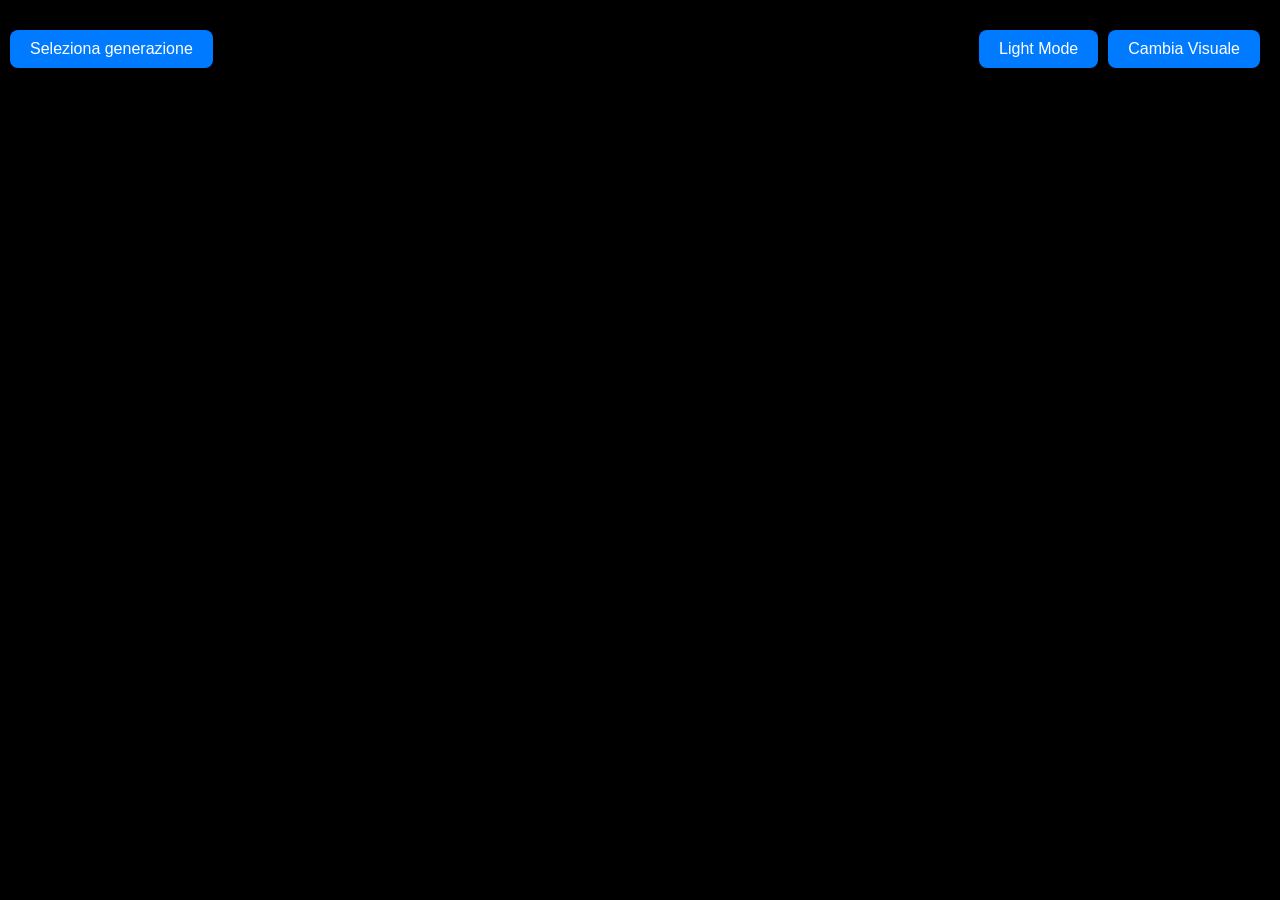
==== index.html @ 130c8ce3 "changed files name" ====
<!DOCTYPE html>

<html>

<head>
    <script src="https://ajax.googleapis.com/ajax/libs/jquery/3.7.1/jquery.min.js"></script>
    <script type="text/JavaScript" src="https://cdn.jsdelivr.net/npm/lodash@4.17.20/lodash.min.js"></script>
    <meta name="viewport" content="width=device-width, initial-scale=1">
    <link rel="stylesheet" href="Main.css">
    <title>Living Dex</title>
    <macrolist>
        <macro>

        </macro>
    </macrolist>
</head>

<body>
    <h1 class="btn_bar">
        <span><button id="select_gen_btn">Seleziona generazione</button></span>
        <span class="right"><button mode="dark" id="dark_light_btn">Light Mode</button></span>
        <span class="right"><button id="change_img_btn">Cambia Visuale</button></span>
        <span class="right"><button id="change_img_fixed_btn" style="display:none;">⇄</button></span>
    </h1>

    <div id="gen_options">
        <span>
            <img class="gen" id="gen_1" src="https://www.serebii.net/pokemon/generation1.png" title="1st"></img>
            <img class="gen" id="gen_2" src="https://www.serebii.net/pokemon/generation2.png" title="2nd"></img>
            <img class="gen" id="gen_3" src="https://www.serebii.net/pokemon/generation3.png" title="3rd"></img>
            <img class="gen" id="gen_4" src="https://www.serebii.net/pokemon/generation4.png" title="4th"></img>
            <img class="gen" id="gen_5" src="https://www.serebii.net/pokemon/generation5.png" title="5th"></img>
            <img class="gen" id="gen_6" src="https://www.serebii.net/pokemon/generation6.png" title="6th"></img>
            <img class="gen" id="gen_7" src="https://www.serebii.net/pokemon/generation7.png" title="7th"></img>
            <img class="gen" id="gen_8" src="https://www.serebii.net/pokemon/generation8.png" title="8th"></img>
            <img class="gen" id="gen_9" src="https://www.serebii.net/pokemon/generation9.png" title="9th"></img>
        </span>
    </div>

    <!-- MODALE per le IMMAGINI dei POKEMON -->
    <div id="modal" class="modal">
        <span class="close">&times;</span>
        <!-- TABELLA -->
        <div style="display: flex;justify-content: center;">
            <table id="table_modal">
                <tr>
                    <!-- <td style="width: 100px;">

                    </td> -->
                    <td>
                        <table id="table_vg_info">
                            <tr><!-- Nome e Numero -->
                                <td id="td_name_num">
                                    <div id="vg_name"></div>
                                    <div id="vg_num"></div>
                                </td>
                            </tr>
                            <tr><!-- Artwork Ufficiale -->
                                <td id="td_image_modal">
                                    <img class="modal-content" id="artwork_modal_img">
                                </td>
                            </tr>
                            <tr><!-- Tipi -->
                                <td id="td_types_modal">
                                    <div class="types" id="type1"></div>
                                    <div class="types" id="type2"></div>
                                </td>
                            </tr>
                            <tr style="height: 10px;background-color: gray;">
                                <td></td>
                            </tr>
                            <tr><!-- Peso - Altezza -->
                                <td id="td_body_modal">
                                    <table id="body_table">
                                        <thead>
                                            <tr>
                                                <th colspan="2">Height </th>
                                                <th colspan="2">Weight </th>
                                            </tr>
                                        </thead>
                                        <tbody>
                                            <tr>
                                                <td id="height" colspan="2"></td>
                                                <td id="weight" colspan="2"></td>
                                            </tr>
                                        </tbody>
                                    </table>
                                </td>
                            </tr>
                            <tr style="height: 10px;background-color: gray;">
                                <td></td>
                            </tr>
                            <tr><!-- Abilità -->
                                <td id="td_ability_modal">
                                    <table id="ability_table">
                                        <thead>
                                            <tr>
                                                <th colspan="2">1st Ability</th>
                                                <th colspan="2">2nd Ability</th>
                                                <th colspan="2">Hidden Ability</th>
                                            </tr>
                                        </thead>
                                        <tbody>
                                            <tr>
                                                <td id="first_ability" colspan="2"></td>
                                                <td id="second_ability" colspan="2"></td>
                                                <td id="hidden_ability" colspan="2"></td>
                                            </tr>
                                        </tbody>
                                    </table>
                                </td>
                            </tr>
                            <tr style="height: 10px;background-color: gray;">
                                <td></td>
                            </tr>
                            <tr><!-- Uova -->
                                <td id="td_egg_modal">
                                    <table id="egg_table">
                                        <thead>
                                            <tr>
                                                <th colspan="2">1st Egg Group</th>
                                                <th colspan="2">2nd Egg Group</th>
                                                <th colspan="2">Egg Cycles </th>
                                            </tr>
                                        </thead>
                                        <tbody>
                                            <tr>
                                                <td id="first_egg_group" colspan="2"></td>
                                                <td id="second_egg_group" colspan="2"></td>
                                                <td id="egg_cycle" colspan="2"></td>
                                            </tr>
                                        </tbody>
                                    </table>
                                </td>
                            </tr>
                            <tr style="height: 10px;background-color: gray;">
                                <td></td>
                            </tr>
                            <tr><!-- Exp-Catch -->
                                <td id="td_exp_modal">
                                    <table id="exp_table">
                                        <thead>
                                            <tr>
                                                <th colspan="2">Catch Rate</th>
                                                <th colspan="2">Base EXP</th>
                                                <th colspan="2">Total EXP</th>
                                            </tr>
                                        </thead>
                                        <tbody>
                                            <tr>
                                                <td id="catch_rate" colspan="2"></td>
                                                <td id="base_exp" colspan="2"></td>
                                                <td id="total_exp" colspan="2"></td>
                                            </tr>
                                        </tbody>
                                    </table>
                                </td>
                            </tr>
                            <tr style="height: 10px;background-color: gray;">
                                <td></td>
                            </tr>
                            <tr><!-- Stats -->
                                <td id="td_stat_modal">
                                    <table id="stat_table">
                                        <thead>
                                            <tr>
                                                <th colspan="2"
                                                    style="text-align: center; font-size: 40px;color: black;">
                                                    Stats
                                                </th>
                                                <th style="text-align: left; font-size: 30px;color: black;">
                                                    EV
                                                </th>
                                            </tr>
                                        </thead>
                                        <tr id="hp_row">
                                            <td class="stat_data_td">
                                                <div class="stat_name">HP:</div>
                                                <div class="stat_value"></div>
                                            </td>
                                            <td class="stat_bar_td" width="255px;">
                                                <div class="stat_bar"></div>
                                            </td>
                                            <td class="stat_ev_td">
                                                <div class="stat_ev"></div>
                                            </td>
                                        </tr>
                                        <tr id="atk_row">
                                            <td class="stat_data_td">
                                                <div class="stat_name">Attack:</div>
                                                <div class="stat_value"></div>
                                            </td>
                                            <td class="stat_bar_td" width="255px;">
                                                <div class="stat_bar"></div>
                                            </td>
                                            <td class="stat_ev_td">
                                                <div class="stat_ev"></div>
                                            </td>
                                        </tr>
                                        <tr id="def_row">
                                            <td class="stat_data_td">
                                                <div class="stat_name">Defense:</div>
                                                <div class="stat_value"></div>
                                            </td>
                                            <td class="stat_bar_td" width="255px;">
                                                <div class="stat_bar"></div>
                                            </td>
                                            <td class="stat_ev_td">
                                                <div class="stat_ev"></div>
                                            </td>
                                        </tr>
                                        <tr id="atksp_row">
                                            <td class="stat_data_td">
                                                <div class="stat_name">Sp. Attack:</div>
                                                <div class="stat_value"></div>
                                            </td>
                                            <td class="stat_bar_td" width="255px;">
                                                <div class="stat_bar"></div>
                                            </td>
                                            <td class="stat_ev_td">
                                                <div class="stat_ev"></div>
                                            </td>
                                        </tr>
                                        <tr id="defsp_row">
                                            <td class="stat_data_td">
                                                <div class="stat_name">Sp. Defense:</div>
                                                <div class="stat_value"></div>
                                            </td>
                                            <td class="stat_bar_td" width="255px;">
                                                <div class="stat_bar"></div>
                                            </td>
                                            <td class="stat_ev_td">
                                                <div class="stat_ev"></div>
                                            </td>
                                        </tr>
                                        <tr id="spe_row">
                                            <td class="stat_data_td">
                                                <div class="stat_name">Speed:</div>
                                                <div class="stat_value"></div>
                                            </td>
                                            <td class="stat_bar_td" width="255px;">
                                                <div class="stat_bar"></div>
                                            </td>
                                            <td class="stat_ev_td">
                                                <div class="stat_ev"></div>
                                            </td>
                                        </tr>
                                        <tr id="tot_row">
                                            <td class="stat_data_td">
                                                <div class="stat_name">Total:</div>
                                                <div class="stat_value"></div>
                                            </td>
                                            <td class="stat_bar_td" width="255px;">
                                                <div class="stat_bar"></div>
                                            </td>
                                            <td class="stat_ev_td">
                                                <div class="stat_ev"></div>
                                            </td>
                                        </tr>
                                    </table>
                                </td>
                            </tr>
                        </table>
                    </td>
                    <td style="width: 10px;">

                    </td>
                    <td rowspan="3" id="td_card_modal">
                        <img id="card_modal_img">
                        <!-- <div id="div_card_modal"> -->
                        <div class="card_info" id="card_modal_logo"><img id="img_set_logo"></div>
                        <!-- <div class="card_info" id="card_modal_set">SET</div> -->
                        <!-- <div class="card_info" id="card_modal_symbol">Symbol</div> -->
                        <!-- </div> -->
                    </td>
                </tr>
            </table>
        </div>
    </div>
    <br />
    <!-- TABELLA POKEDEX -->
    <div id="gen_table_div"></div>

    <script type="module" src="Main.js"></script>

</body>

</html>
---- Main.css ----
* {
  margin: 0;
  padding: 0;
}

body {
  background-color: black;
  opacity: 1;
  padding: 10px;
}

h1.btn_bar {
  display: flex;
  justify-content: space-between;
  /* primo a sx, ultimi a dx */
  align-items: center;
}

h1.btn_bar>span:first-child {
  margin-right: auto;
  /* spinge il primo tutto a sx */
}

h1.btn_bar>span.right {
  margin-left: 10px;
  /* spazio tra i bottoni a dx */
}


button {
  display: inline;
  margin: 20px auto;
  padding: 10px 20px;
  border: none;
  border-radius: 8px;
  background: #007BFF;
  color: white;
  cursor: pointer;
  font-size: 16px;
  transition: background 0.3s;
}

button:hover {
  background: #0056b3;
}

button#change_img_btn {
  transition:
    width 0.3s,
    height 0.3s,
    padding 0.3s,
    font-size 0.3s,
    box-shadow 0.3s,
    transform 0.3s;
}

/* Bottone flottante duplicato */
button#change_img_fixed_btn {
  position: fixed;
  top: 0;
  right: 20px;
  width: 40px;
  height: 40px;
  border-radius: 8px;
  background: #007BFF;
  color: white;
  border: none;
  cursor: pointer;
  display: flex;
  justify-content: center;
  align-items: center;
  z-index: 10000;
  box-shadow: 0 4px 8px rgba(0,0,0,0.3);
  transition: transform 0.3s;
}

button#change_img_fixed_btn:hover {
  transform: scale(1.5);
}

button#gen_options img {
  cursor: pointer;
  margin: 4px;
  height: 40px;
  /* ridimensiona se vuoi */
}

#select_gen_btn {
  position: relative;
  /* il bottone diventa riferimento */
  z-index: 1001;
}

#gen_options {
  display: none;
  position: absolute;
  /* o fixed se vuoi sempre in cima allo schermo */
  top: 80px;
  /* distanza dal top (puoi regolare per metterlo sotto al bottone) */
  left: 47px;
  width: 1810px;
  background: #000000;
  border: 1px solid #ccc;
  border-radius: 8px;
  padding: 10px 0px 10px 0px;
  z-index: 1000;
  text-align: center;
  box-shadow: 0 4px 12px rgba(0, 0, 0, 0.2);
  overflow-y: auto;
  z-index: 1000;
}

.gen {
  width: 10%;
  height: 10%;
  filter: brightness(100%);
}

.gen:hover {
  opacity: 0.7;
}


#gen_table_div {
  padding: 10px;
  opacity: 1;
}

.image:hover {
  opacity: 0.7;
}

.flip-card {
  width: 180px;
  height: 180px;
  position: relative;
  transform-style: preserve-3d;
  transition: transform 0.8s;
}

.flipped {
  transform: rotateY(180deg);
  /* rotazione sull’asse Y */
}

.flip-card .image {
  position: absolute;
  width: 100%;
  height: 100%;
  backface-visibility: hidden;
  object-fit: cover;
  border-radius: 10px;
}

.back {
  transform: rotateY(180deg);
  object-position: center 0%;
}


/* -------------------------------------------------------- */
/* The Modal (background) */
.modal {
  display: none;
  /* Hidden by default */
  position: fixed;
  /* Stay in place */
  z-index: 1;
  /* Sit on top */
  padding-top: 15px;
  /* Location of the box */
  left: 0;
  top: 0;
  width: 100%;
  /* Full width */
  height: 100%;
  /* Full height */
  overflow: auto;
  /* Enable scroll if needed */
  background-color: rgb(0, 0, 0);
  /* Fallback color */
  background-color: rgba(0, 0, 0, 0.9);
  /* Black w/ opacity */
}

/* Modal Content (image) */
.modal-content {
  margin: auto;
  display: block;
  width: 75%;
  max-width: 700px;
}

/* Caption of Modal Image */
#caption {
  margin: auto;
  display: block;
  width: 80%;
  max-width: 700px;
  text-align: center;
  color: #ccc;
  padding: 10px 0;
  height: 150px;
}

/* Add Animation */
#card_modal_img,
.modal-content,
#caption {
  animation-name: zoom;
  animation-duration: 0.6s;
}

@keyframes zoom {
  from {
    transform: scale(0.1)
  }

  to {
    transform: scale(1)
  }
}

/* The Close Button */
.close {
  position: absolute;
  top: 15px;
  right: 35px;
  color: #f1f1f1;
  font-size: 40px;
  font-weight: bold;
  transition: 0.3s;
}

.close:hover,
.close:focus {
  color: #bbb;
  text-decoration: none;
  cursor: pointer;
}

/* ---------------------------------------------------------- */
/* Modal Table */
table#table_modal {
  padding: 10px 10px 10px 10px;
  border: 1px solid black;
  background-color: gray;
}

table#table_modal tr {
  padding: 2px 0px 2px 0px;
}

/* --------------------- */
/* Card Img */
table#table_modal td#td_card_modal {
  padding: 0;
}

#card_modal_img {
  margin: auto;
  display: block;
  width: 100%;
  max-width: 500px;
}

/* table#table_modal td#td_card_modal div#div_card_modal {
  display: flex;
  justify-content: center;
  gap: 10px;
  align-items: center;
  background-color: gray;
} */

table#table_modal td#td_card_modal div#card_modal_logo {
  display: flex;
  justify-content: center;
  gap: 10px;
  align-items: center;
  background-color: gray;
  height: 165px;
}

/* div#div_card_modal div.card_info {
  max-height: 300px;
  font-size: 40px;
  font-weight: bold;
  padding: 5px 0 5px 0;
}
 
img.img_set_symbol {
  max-width: 100px;
  display: inline-block;
} */

img#img_set_logo {
  width: auto;
  max-height: 155px;
  max-width: 500px;
  display: inline-block;
  padding: 5px 0px 5px 0px;
}

/* --------------------- */
/* Videogame Info */
table#table_vg_info {
  border: 1px solid black;
  border-collapse: separate;
  border-radius: initial;
  padding: 0;
  width: 450px;
}

/* Name-Number */
table#table_vg_info td#td_name_num {
  display: flex;
  justify-content: space-between;
  width: 450px;
  color: black;
  font-size: 45px;
  padding: 3px 5px 3px 5px;
  background-color: rgb(110, 110, 110);
  border: 1px solid black;
}

table#table_vg_info td#td_name_num div#vg_name {
  text-align: left;
}

table#table_vg_info td#td_name_num div#vg_num {
  text-align: right;
}

/* Image */
table#table_modal td#td_image_modal {
  height: 10px;
}

table#table_modal td#td_image_modal img#artwork_modal_img {
  max-height: 200px;
  width: auto;
}

/* TYPES */
table#table_modal td#td_types_modal {
  display: flex;
  justify-content: center;
  gap: 10px;
  align-items: center;
  background-color: gray;
}

table#table_modal td#td_types_modal div.types {
  max-height: 50px;
  padding: 5px 0 5px 0;
}

img.img_types {
  max-width: 50px;
  display: inline-block;
}

/* Body Table CSS */
table#body_table {
  border-collapse: separate;
  border: 1px solid black;
  background-color: rgb(110, 110, 110);
  width: 100%;
}

table#body_table th {
  text-align: center;
  font-size: 15px;
  color: black;
  width: 225px;
}

table#body_table td {
  text-align: center;
  font-size: 22px;
  color: black;
  width: 225px;
}

/* Abilities Table CSS */
table#ability_table {
  border-collapse: separate;
  border: 1px solid black;
  background-color: rgb(110, 110, 110);
  width: 100%;
}

table#ability_table th {
  text-align: center;
  font-size: 15px;
  color: black;
  width: 150px;
}

table#ability_table td {
  text-align: center;
  font-size: 22px;
  color: black;
  width: 150px;
}

/* Eggs Table CSS */
table#egg_table {
  border-collapse: separate;
  border: 1px solid black;
  background-color: rgb(110, 110, 110);
  width: 100%;
}

table#egg_table th {
  text-align: center;
  font-size: 15px;
  color: black;
  width: 150px;
}

table#egg_table td {
  text-align: center;
  font-size: 22px;
  color: black;
  width: 150px;
}

/* Exp-Catch Table CSS */
table#exp_table {
  border-collapse: separate;
  border: 1px solid black;
  background-color: rgb(110, 110, 110);
  width: 100%;
}

table#exp_table th {
  text-align: center;
  font-size: 15px;
  color: black;
  width: 150px;
}

table#exp_table td {
  text-align: center;
  font-size: 22px;
  color: black;
  width: 150px;
}

/* Stats Table CSS */
table#stat_table {
  border-collapse: separate;
  border: 1px solid black;
  background-color: rgb(110, 110, 110);
}

table#stat_table td {
  padding: 2px 4px 2px 4px;
}

table#stat_table td.stat_data_td {
  display: flex;
  justify-content: space-between;
  width: 150px;
}

table#stat_table div.stat_name {
  text-align: left;
  font-size: 20px;
  color: black;
}

table#stat_table div.stat_value {
  text-align: right;
  font-size: 20px;
  color: black;
}

table#stat_table div.stat_bar {
  border: 1px solid #000000;
  height: 20px;
}

table#stat_table div.stat_ev {
  text-align: left;
  font-size: 20px;
  color: black;
}

/* HP */
table#stat_table tr#hp_row {
  background-color: #E1FFD3;
}

/* ATK */
table#stat_table tr#atk_row {
  background-color: #FFFBE6;
}

/* DEF */
table#stat_table tr#def_row {
  background-color: #FFC499;
}

/* ATK SP */
table#stat_table tr#atksp_row {
  background-color: #B2E3EF;
}

/* DEF SP */
table#stat_table tr#defsp_row {
  background-color: #9EB5FF;
}

/* SPE */
table#stat_table tr#spe_row {
  background-color: #EF8DEC;
}

/* ------------------------------------------------------ */


/* 100% Image Width on Smaller Screens */
@media only screen and (max-width: 700px) {
  .modal-content {
    width: 100%;
  }
}
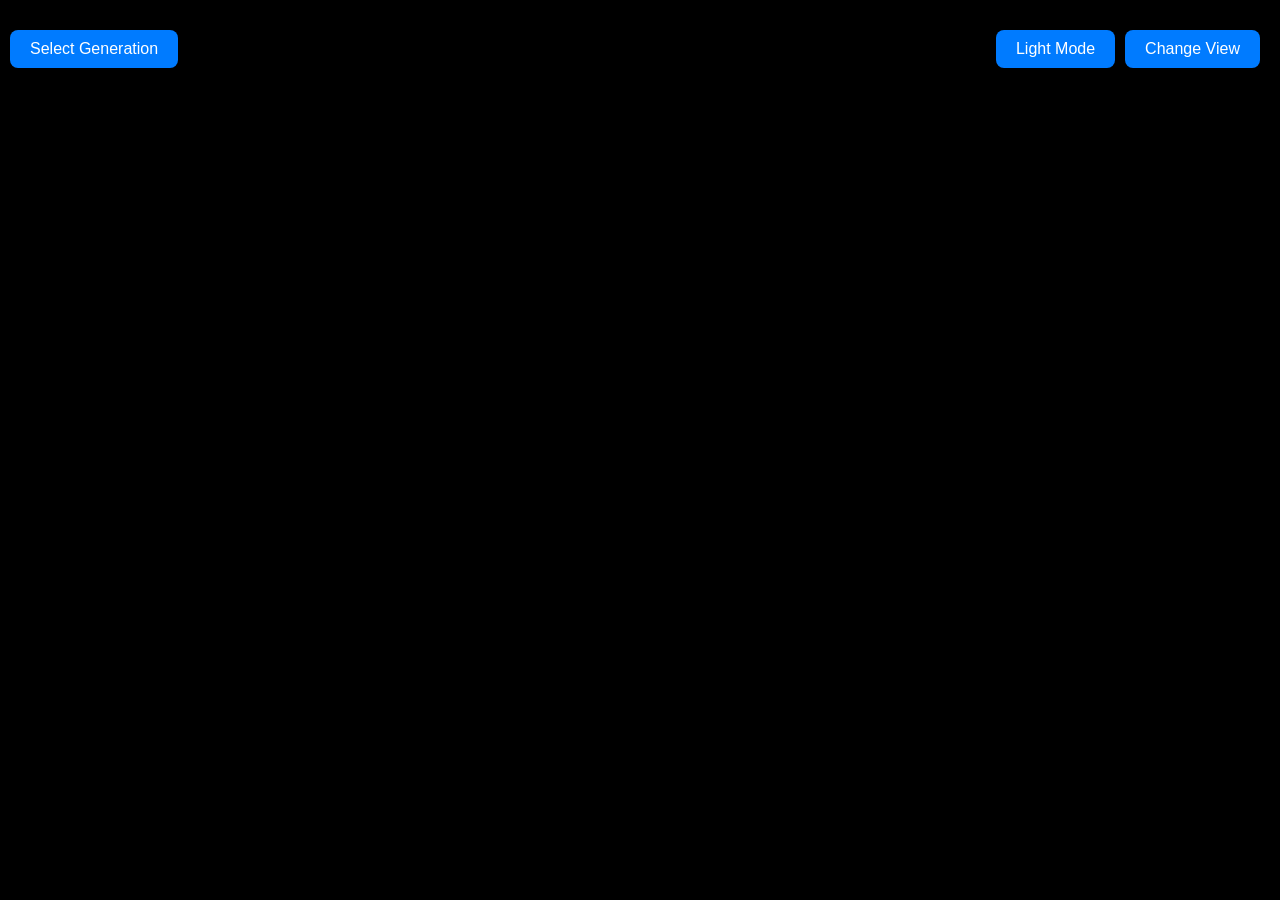
==== commit 18ce3a68: "updated buttons" ====
--- a/index.html
+++ b/index.html
@@ -5,7 +5,7 @@
 <head>
     <script src="https://ajax.googleapis.com/ajax/libs/jquery/3.7.1/jquery.min.js"></script>
     <script type="text/JavaScript" src="https://cdn.jsdelivr.net/npm/lodash@4.17.20/lodash.min.js"></script>
-    <meta name="viewport" content="width=device-width, initial-scale=1">
+    <meta name="viewport" content="width=device-width, initial-scale=1, user-scalable=no">
     <link rel="stylesheet" href="Main.css">
     <title>Living Dex</title>
     <macrolist>
@@ -17,13 +17,13 @@
 
 <body>
     <h1 class="btn_bar">
-        <span><button id="select_gen_btn">Seleziona generazione</button></span>
+        <span><button id="select_gen_btn">Select Generation</button></span>
         <span class="right"><button mode="dark" id="dark_light_btn">Light Mode</button></span>
-        <span class="right"><button id="change_img_btn">Cambia Visuale</button></span>
+        <span class="right"><button id="change_img_btn">Change View</button></span>
         <span class="right"><button id="change_img_fixed_btn" style="display:none;">⇄</button></span>
     </h1>
 
-    <div id="gen_options">
+    <!-- <div id="gen_options">
         <span>
             <img class="gen" id="gen_1" src="https://www.serebii.net/pokemon/generation1.png" title="1st"></img>
             <img class="gen" id="gen_2" src="https://www.serebii.net/pokemon/generation2.png" title="2nd"></img>
@@ -35,248 +35,308 @@
             <img class="gen" id="gen_8" src="https://www.serebii.net/pokemon/generation8.png" title="8th"></img>
             <img class="gen" id="gen_9" src="https://www.serebii.net/pokemon/generation9.png" title="9th"></img>
         </span>
+    </div> -->
+    <div id="gen_options">
+
+        <div class="gen-item">
+            <img class="gen" id="gen_1" src="https://www.serebii.net/pokemon/generation1.png" title="1st">
+        </div>
+
+        <div class="gen-item">
+            <img class="gen" id="gen_2" src="https://www.serebii.net/pokemon/generation2.png" title="2nd">
+        </div>
+
+        <div class="gen-item">
+            <img class="gen" id="gen_3" src="https://www.serebii.net/pokemon/generation3.png" title="3rd">
+        </div>
+
+        <div class="gen-item">
+            <img class="gen" id="gen_4" src="https://www.serebii.net/pokemon/generation4.png" title="4th">
+        </div>
+
+        <div class="gen-item">
+            <img class="gen" id="gen_5" src="https://www.serebii.net/pokemon/generation5.png" title="5th">
+        </div>
+
+        <div class="gen-item">
+            <img class="gen" id="gen_6" src="https://www.serebii.net/pokemon/generation6.png" title="6th">
+        </div>
+
+        <div class="gen-item">
+            <img class="gen" id="gen_7" src="https://www.serebii.net/pokemon/generation7.png" title="7th">
+        </div>
+
+        <div class="gen-item">
+            <img class="gen" id="gen_8" src="https://www.serebii.net/pokemon/generation8.png" title="8th">
+        </div>
+
+        <div class="gen-item">
+            <img class="gen" id="gen_9" src="https://www.serebii.net/pokemon/generation9.png" title="9th">
+        </div>
+
     </div>
 
     <!-- MODALE per le IMMAGINI dei POKEMON -->
     <div id="modal" class="modal">
+
         <span class="close">&times;</span>
-        <!-- TABELLA -->
-        <div style="display: flex;justify-content: center;">
-            <table id="table_modal">
-                <tr>
-                    <!-- <td style="width: 100px;">
-
-                    </td> -->
-                    <td>
-                        <table id="table_vg_info">
-                            <tr><!-- Nome e Numero -->
-                                <td id="td_name_num">
-                                    <div id="vg_name"></div>
-                                    <div id="vg_num"></div>
-                                </td>
-                            </tr>
-                            <tr><!-- Artwork Ufficiale -->
-                                <td id="td_image_modal">
-                                    <img class="modal-content" id="artwork_modal_img">
-                                </td>
-                            </tr>
-                            <tr><!-- Tipi -->
-                                <td id="td_types_modal">
-                                    <div class="types" id="type1"></div>
-                                    <div class="types" id="type2"></div>
-                                </td>
-                            </tr>
-                            <tr style="height: 10px;background-color: gray;">
-                                <td></td>
-                            </tr>
-                            <tr><!-- Peso - Altezza -->
-                                <td id="td_body_modal">
-                                    <table id="body_table">
-                                        <thead>
-                                            <tr>
-                                                <th colspan="2">Height </th>
-                                                <th colspan="2">Weight </th>
-                                            </tr>
-                                        </thead>
-                                        <tbody>
-                                            <tr>
-                                                <td id="height" colspan="2"></td>
-                                                <td id="weight" colspan="2"></td>
-                                            </tr>
-                                        </tbody>
-                                    </table>
-                                </td>
-                            </tr>
-                            <tr style="height: 10px;background-color: gray;">
-                                <td></td>
-                            </tr>
-                            <tr><!-- Abilità -->
-                                <td id="td_ability_modal">
-                                    <table id="ability_table">
-                                        <thead>
-                                            <tr>
-                                                <th colspan="2">1st Ability</th>
-                                                <th colspan="2">2nd Ability</th>
-                                                <th colspan="2">Hidden Ability</th>
-                                            </tr>
-                                        </thead>
-                                        <tbody>
-                                            <tr>
-                                                <td id="first_ability" colspan="2"></td>
-                                                <td id="second_ability" colspan="2"></td>
-                                                <td id="hidden_ability" colspan="2"></td>
-                                            </tr>
-                                        </tbody>
-                                    </table>
-                                </td>
-                            </tr>
-                            <tr style="height: 10px;background-color: gray;">
-                                <td></td>
-                            </tr>
-                            <tr><!-- Uova -->
-                                <td id="td_egg_modal">
-                                    <table id="egg_table">
-                                        <thead>
-                                            <tr>
-                                                <th colspan="2">1st Egg Group</th>
-                                                <th colspan="2">2nd Egg Group</th>
-                                                <th colspan="2">Egg Cycles </th>
-                                            </tr>
-                                        </thead>
-                                        <tbody>
-                                            <tr>
-                                                <td id="first_egg_group" colspan="2"></td>
-                                                <td id="second_egg_group" colspan="2"></td>
-                                                <td id="egg_cycle" colspan="2"></td>
-                                            </tr>
-                                        </tbody>
-                                    </table>
-                                </td>
-                            </tr>
-                            <tr style="height: 10px;background-color: gray;">
-                                <td></td>
-                            </tr>
-                            <tr><!-- Exp-Catch -->
-                                <td id="td_exp_modal">
-                                    <table id="exp_table">
-                                        <thead>
-                                            <tr>
-                                                <th colspan="2">Catch Rate</th>
-                                                <th colspan="2">Base EXP</th>
-                                                <th colspan="2">Total EXP</th>
-                                            </tr>
-                                        </thead>
-                                        <tbody>
-                                            <tr>
-                                                <td id="catch_rate" colspan="2"></td>
-                                                <td id="base_exp" colspan="2"></td>
-                                                <td id="total_exp" colspan="2"></td>
-                                            </tr>
-                                        </tbody>
-                                    </table>
-                                </td>
-                            </tr>
-                            <tr style="height: 10px;background-color: gray;">
-                                <td></td>
-                            </tr>
-                            <tr><!-- Stats -->
-                                <td id="td_stat_modal">
-                                    <table id="stat_table">
-                                        <thead>
-                                            <tr>
-                                                <th colspan="2"
-                                                    style="text-align: center; font-size: 40px;color: black;">
-                                                    Stats
-                                                </th>
-                                                <th style="text-align: left; font-size: 30px;color: black;">
-                                                    EV
-                                                </th>
-                                            </tr>
-                                        </thead>
-                                        <tr id="hp_row">
-                                            <td class="stat_data_td">
-                                                <div class="stat_name">HP:</div>
-                                                <div class="stat_value"></div>
-                                            </td>
-                                            <td class="stat_bar_td" width="255px;">
-                                                <div class="stat_bar"></div>
-                                            </td>
-                                            <td class="stat_ev_td">
-                                                <div class="stat_ev"></div>
-                                            </td>
-                                        </tr>
-                                        <tr id="atk_row">
-                                            <td class="stat_data_td">
-                                                <div class="stat_name">Attack:</div>
-                                                <div class="stat_value"></div>
-                                            </td>
-                                            <td class="stat_bar_td" width="255px;">
-                                                <div class="stat_bar"></div>
-                                            </td>
-                                            <td class="stat_ev_td">
-                                                <div class="stat_ev"></div>
-                                            </td>
-                                        </tr>
-                                        <tr id="def_row">
-                                            <td class="stat_data_td">
-                                                <div class="stat_name">Defense:</div>
-                                                <div class="stat_value"></div>
-                                            </td>
-                                            <td class="stat_bar_td" width="255px;">
-                                                <div class="stat_bar"></div>
-                                            </td>
-                                            <td class="stat_ev_td">
-                                                <div class="stat_ev"></div>
-                                            </td>
-                                        </tr>
-                                        <tr id="atksp_row">
-                                            <td class="stat_data_td">
-                                                <div class="stat_name">Sp. Attack:</div>
-                                                <div class="stat_value"></div>
-                                            </td>
-                                            <td class="stat_bar_td" width="255px;">
-                                                <div class="stat_bar"></div>
-                                            </td>
-                                            <td class="stat_ev_td">
-                                                <div class="stat_ev"></div>
-                                            </td>
-                                        </tr>
-                                        <tr id="defsp_row">
-                                            <td class="stat_data_td">
-                                                <div class="stat_name">Sp. Defense:</div>
-                                                <div class="stat_value"></div>
-                                            </td>
-                                            <td class="stat_bar_td" width="255px;">
-                                                <div class="stat_bar"></div>
-                                            </td>
-                                            <td class="stat_ev_td">
-                                                <div class="stat_ev"></div>
-                                            </td>
-                                        </tr>
-                                        <tr id="spe_row">
-                                            <td class="stat_data_td">
-                                                <div class="stat_name">Speed:</div>
-                                                <div class="stat_value"></div>
-                                            </td>
-                                            <td class="stat_bar_td" width="255px;">
-                                                <div class="stat_bar"></div>
-                                            </td>
-                                            <td class="stat_ev_td">
-                                                <div class="stat_ev"></div>
-                                            </td>
-                                        </tr>
-                                        <tr id="tot_row">
-                                            <td class="stat_data_td">
-                                                <div class="stat_name">Total:</div>
-                                                <div class="stat_value"></div>
-                                            </td>
-                                            <td class="stat_bar_td" width="255px;">
-                                                <div class="stat_bar"></div>
-                                            </td>
-                                            <td class="stat_ev_td">
-                                                <div class="stat_ev"></div>
-                                            </td>
-                                        </tr>
-                                    </table>
-                                </td>
-                            </tr>
-                        </table>
-                    </td>
-                    <td style="width: 10px;">
-
-                    </td>
-                    <td rowspan="3" id="td_card_modal">
-                        <img id="card_modal_img">
-                        <!-- <div id="div_card_modal"> -->
-                        <div class="card_info" id="card_modal_logo"><img id="img_set_logo"></div>
-                        <!-- <div class="card_info" id="card_modal_set">SET</div> -->
-                        <!-- <div class="card_info" id="card_modal_symbol">Symbol</div> -->
-                        <!-- </div> -->
-                    </td>
-                </tr>
-            </table>
-        </div>
+
+        <div class="modal-container">
+
+            <!-- ========================= -->
+            <!-- LEFT -->
+            <!-- ========================= -->
+
+            <div class="modal-main">
+
+                <div class="poke-header">
+                    <div id="vg_name"></div>
+                    <div id="vg_num"></div>
+                </div>
+
+                <img id="artwork_modal_img" class="artwork">
+
+                <!-- <div class="types">
+                    <div id="type1"></div>
+                    <div id="type2"></div>
+                </div> -->
+
+                <!-- ========================= -->
+                <!-- BODY -->
+                <!-- ========================= -->
+
+                <div class="info-section">
+                    <div class="info-card type-card">
+
+                        <div class="info-title">Types</div>
+
+                        <div class="type-row">
+
+                            <div class="type-item" id="type1"></div>
+
+                            <div class="type-item" id="type2"></div>
+
+                        </div>
+
+                    </div>
+                    <div class="info-card">
+                        <div class="info-title">Height</div>
+                        <div class="info-value" id="height"></div>
+                    </div>
+
+                    <div class="info-card">
+                        <div class="info-title">Weight</div>
+                        <div class="info-value" id="weight"></div>
+                    </div>
+
+                </div>
+
+                <!-- ========================= -->
+                <!-- ABILITIES -->
+                <!-- ========================= -->
+
+                <div class="info-section">
+
+                    <div class="info-card">
+                        <div class="info-title">1st Ability</div>
+                        <div class="info-value" id="first_ability"></div>
+                    </div>
+
+                    <div class="info-card">
+                        <div class="info-title">2nd Ability</div>
+                        <div class="info-value" id="second_ability"></div>
+                    </div>
+
+                    <div class="info-card">
+                        <div class="info-title">Hidden Ability</div>
+                        <div class="info-value" id="hidden_ability"></div>
+                    </div>
+
+                </div>
+
+                <!-- ========================= -->
+                <!-- EGGS -->
+                <!-- ========================= -->
+
+                <div class="info-section">
+
+                    <div class="info-card">
+                        <div class="info-title">Egg Group</div>
+                        <div class="info-value" id="first_egg_group"></div>
+                    </div>
+
+                    <div class="info-card">
+                        <div class="info-title">2nd Group</div>
+                        <div class="info-value" id="second_egg_group"></div>
+                    </div>
+
+                    <div class="info-card">
+                        <div class="info-title">Egg Cycles</div>
+                        <div class="info-value" id="egg_cycle"></div>
+                    </div>
+
+                </div>
+
+                <!-- ========================= -->
+                <!-- EXP -->
+                <!-- ========================= -->
+
+                <div class="info-section">
+
+                    <div class="info-card">
+                        <div class="info-title">Catch Rate</div>
+                        <div class="info-value" id="catch_rate"></div>
+                    </div>
+
+                    <div class="info-card">
+                        <div class="info-title">Base EXP</div>
+                        <div class="info-value" id="base_exp"></div>
+                    </div>
+
+                    <div class="info-card">
+                        <div class="info-title">Total EXP</div>
+                        <div class="info-value" id="total_exp"></div>
+                    </div>
+
+                </div>
+
+                <!-- ========================= -->
+                <!-- STATS -->
+                <!-- ========================= -->
+
+                <div class="stats">
+
+                    <div class="stats-header">
+
+                        <div>Stat</div>
+                        <div></div>
+                        <div>Value</div>
+                        <div>EV</div>
+
+                    </div>
+
+                    <div class="stat-row" id="hp_row">
+
+                        <div class="stat-name">HP</div>
+
+                        <div class="stat-bar-container">
+                            <div class="stat-bar"></div>
+                        </div>
+
+                        <div class="stat-value"></div>
+
+                        <div class="stat-ev"></div>
+
+                    </div>
+
+                    <div class="stat-row" id="atk_row">
+
+                        <div class="stat-name">Attack</div>
+
+                        <div class="stat-bar-container">
+                            <div class="stat-bar"></div>
+                        </div>
+
+                        <div class="stat-value"></div>
+
+                        <div class="stat-ev"></div>
+
+                    </div>
+
+                    <div class="stat-row" id="def_row">
+
+                        <div class="stat-name">Defense</div>
+
+                        <div class="stat-bar-container">
+                            <div class="stat-bar"></div>
+                        </div>
+
+                        <div class="stat-value"></div>
+
+                        <div class="stat-ev"></div>
+
+                    </div>
+
+                    <div class="stat-row" id="atksp_row">
+
+                        <div class="stat-name">Sp. Attack</div>
+
+                        <div class="stat-bar-container">
+                            <div class="stat-bar"></div>
+                        </div>
+
+                        <div class="stat-value"></div>
+
+                        <div class="stat-ev"></div>
+
+                    </div>
+
+                    <div class="stat-row" id="defsp_row">
+
+                        <div class="stat-name">Sp. Defense</div>
+
+                        <div class="stat-bar-container">
+                            <div class="stat-bar"></div>
+                        </div>
+
+                        <div class="stat-value"></div>
+
+                        <div class="stat-ev"></div>
+
+                    </div>
+
+                    <div class="stat-row" id="spe_row">
+
+                        <div class="stat-name">Speed</div>
+
+                        <div class="stat-bar-container">
+                            <div class="stat-bar"></div>
+                        </div>
+
+                        <div class="stat-value"></div>
+
+                        <div class="stat-ev"></div>
+
+                    </div>
+
+                    <div class="stat-row total-row" id="tot_row">
+
+                        <div class="stat-name">Total</div>
+
+                        <div class="stat-bar-container">
+                            <div class="stat-bar"></div>
+                        </div>
+
+                        <div class="stat-value"></div>
+
+                        <div class="stat-ev"></div>
+
+                    </div>
+
+                </div>
+
+            </div>
+
+            <!-- ========================= -->
+            <!-- RIGHT -->
+            <!-- ========================= -->
+
+            <div class="modal-side">
+
+                <img id="card_modal_img">
+
+                <div id="card_modal_logo">
+
+                    <img id="img_set_logo">
+
+                </div>
+
+            </div>
+
+        </div>
+
     </div>
+
     <br />
     <!-- TABELLA POKEDEX -->
     <div id="gen_table_div"></div>
--- a/Main.css
+++ b/Main.css
@@ -7,6 +7,8 @@
   background-color: black;
   opacity: 1;
   padding: 10px;
+/*   min-width: 525px;
+  overflow-x: auto; */
 }
 
 h1.btn_bar {
@@ -70,7 +72,7 @@
   justify-content: center;
   align-items: center;
   z-index: 10000;
-  box-shadow: 0 4px 8px rgba(0,0,0,0.3);
+  box-shadow: 0 4px 8px rgba(0, 0, 0, 0.3);
   transition: transform 0.3s;
 }
 
@@ -91,12 +93,12 @@
   z-index: 1001;
 }
 
-#gen_options {
+/* #gen_options {
   display: none;
   position: absolute;
-  /* o fixed se vuoi sempre in cima allo schermo */
+  /* o fixed se vuoi sempre in cima allo schermo 
   top: 80px;
-  /* distanza dal top (puoi regolare per metterlo sotto al bottone) */
+  /* distanza dal top (puoi regolare per metterlo sotto al bottone) 
   left: 47px;
   width: 1810px;
   background: #000000;
@@ -108,8 +110,8 @@
   box-shadow: 0 4px 12px rgba(0, 0, 0, 0.2);
   overflow-y: auto;
   z-index: 1000;
-}
-
+} 
+  
 .gen {
   width: 10%;
   height: 10%;
@@ -119,23 +121,135 @@
 .gen:hover {
   opacity: 0.7;
 }
-
-
-#gen_table_div {
+  */
+
+#gen_options {
+  display: none;
+  position: absolute;
+  top: 80px;
+  left: 50%;
+  transform: translateX(-50%);
+
+  width: min(95vw, 100%);
+
+  background: #000;
+  border: 1px solid #ccc;
+  border-radius: 10px;
+  padding: 12px;
+
+  z-index: 1000;
+
+  box-shadow: 0 4px 12px rgba(0, 0, 0, 0.4);
+
+  opacity: 0;
+  transform: translateX(-50%) translateY(-10px);
+  pointer-events: none;
+  transition: 0.2s ease;
+}
+
+#gen_options.show {
+  display: grid;
+  grid-template-columns: repeat(9, 1fr);
+  gap: 10px;
+
+  opacity: 1;
+  transform: translateX(-50%) translateY(0);
+  pointer-events: auto;
+}
+
+.gen {
+  width: 100%;
+  height: auto;
+
+  display: block;
+  margin: auto;
+
+  cursor: pointer;
+
+  transition: transform 0.15s ease, opacity 0.15s ease;
+}
+
+.gen:hover {
+  opacity: 0.7;
+  transform: scale(1.1);
+}
+
+.gen-item {
+  display: flex;
+  justify-content: center;
+  align-items: center;
+}
+
+@media (max-width: 1200px) {
+  #gen_options.show {
+    grid-template-columns: repeat(6, 1fr);
+  }
+}
+
+@media (max-width: 900px) {
+  #gen_options.show {
+    grid-template-columns: repeat(5, 1fr);
+  }
+}
+
+@media (max-width: 600px) {
+  #gen_options.show {
+    grid-template-columns: repeat(4, 1fr);
+  }
+}
+
+.table_title {
+  font-size: clamp(28px, 5vw, 80px);
+  width: 100%;
+  text-align: center;
+}
+
+/* #gen_table_div {
   padding: 10px;
   opacity: 1;
-}
+} */
+#gen_table,
+#regional_form_table,
+#mega_form_table,
+#giga_form_table,
+#alt_form_table {
+  display: grid;
+  gap: 4px;
+  grid-template-columns: repeat(auto-fit, minmax(180px, 180px));
+  justify-content: center;
+}
+
+@media (max-width: 1000px) {
+
+  #gen_table,
+  #regional_form_table,
+  #mega_form_table,
+  #giga_form_table,
+  #alt_form_table {
+    grid-template-columns: repeat(5, minmax(0, 1fr));
+    justify-content: center;
+    gap: 2px;
+  }
+}
+
 
 .image:hover {
   opacity: 0.7;
 }
 
-.flip-card {
+/* .flip-card {
   width: 180px;
   height: 180px;
   position: relative;
   transform-style: preserve-3d;
   transition: transform 0.8s;
+} */
+.flip-card {
+  width: 100%;
+  aspect-ratio: 1 / 1;
+  position: relative;
+  transform-style: preserve-3d;
+  transition: transform 0.8s;
 }
 
 .flipped {
@@ -150,6 +264,8 @@
   backface-visibility: hidden;
   object-fit: cover;
   border-radius: 10px;
+  inset: 0;
+  /* new */
 }
 
 .back {
@@ -158,367 +274,324 @@
 }
 
 
-/* -------------------------------------------------------- */
-/* The Modal (background) */
+
+/* ========================= */
+/* MODAL BASE */
+/* ========================= */
+
 .modal {
   display: none;
-  /* Hidden by default */
   position: fixed;
-  /* Stay in place */
-  z-index: 1;
-  /* Sit on top */
-  padding-top: 15px;
-  /* Location of the box */
-  left: 0;
-  top: 0;
-  width: 100%;
-  /* Full width */
-  height: 100%;
-  /* Full height */
-  overflow: auto;
-  /* Enable scroll if needed */
-  background-color: rgb(0, 0, 0);
-  /* Fallback color */
-  background-color: rgba(0, 0, 0, 0.9);
-  /* Black w/ opacity */
-}
-
-/* Modal Content (image) */
-.modal-content {
+  inset: 0;
+  z-index: 1000;
+  background: rgba(0, 0, 0, 0.92);
+  overflow-y: auto;
+  padding: 20px;
+}
+
+.close {
+  position: fixed;
+  top: 15px;
+  right: 20px;
+  font-size: 40px;
+  color: white;
+  cursor: pointer;
+  z-index: 1100;
+}
+
+/* ========================= */
+/* CONTAINER PRINCIPALE */
+/* ========================= */
+
+.modal-container {
+  display: flex;
+  gap: 20px;
+  justify-content: center;
+  align-items: flex-start;
+  max-width: 1400px;
   margin: auto;
+}
+
+/* ========================= */
+/* LEFT PANEL */
+/* ========================= */
+
+.modal-main {
+  flex: 1;
+  background: rgb(110, 110, 110);
+  border-radius: 12px;
+  padding: 20px;
+  color: black;
+  width: 100%;
+}
+
+/* ========================= */
+/* HEADER */
+/* ========================= */
+
+.poke-header {
+  display: flex;
+  justify-content: space-between;
+  font-size: 34px;
+  font-weight: bold;
+}
+
+#vg_num {
+  font-size: 22px;
+}
+
+/* ========================= */
+/* ARTWORK */
+/* ========================= */
+
+.artwork {
   display: block;
-  width: 75%;
-  max-width: 700px;
-}
-
-/* Caption of Modal Image */
-#caption {
-  margin: auto;
-  display: block;
-  width: 80%;
-  max-width: 700px;
+  margin: 20px auto;
+  max-width: 320px;
+  width: 100%;
+}
+
+/* ========================= */
+/* TYPES */
+/* ========================= */
+
+.types {
+  display: flex;
+  justify-content: center;
+  gap: 10px;
+  margin-bottom: 20px;
+}
+
+.types img,
+.img_types {
+  height: 40px;
+}
+
+/* ========================= */
+/* INFO CARDS SECTION */
+/* ========================= */
+
+.info-section {
+  display: grid;
+  grid-template-columns: repeat(3, 1fr);
+  gap: 12px;
+  margin-bottom: 15px;
+}
+
+/* singola card */
+.info-card {
+  background: #9f9f9f;
+  border-radius: 10px;
+  padding: 12px;
   text-align: center;
-  color: #ccc;
-  padding: 10px 0;
-  height: 150px;
-}
-
-/* Add Animation */
-#card_modal_img,
-.modal-content,
-#caption {
-  animation-name: zoom;
-  animation-duration: 0.6s;
-}
-
-@keyframes zoom {
-  from {
-    transform: scale(0.1)
-  }
-
-  to {
-    transform: scale(1)
-  }
-}
-
-/* The Close Button */
-.close {
-  position: absolute;
-  top: 15px;
-  right: 35px;
-  color: #f1f1f1;
-  font-size: 40px;
+
+  display: flex;
+  flex-direction: column;
+  justify-content: center;
+  min-height: 70px;
+}
+
+.info-title {
+  font-size: 13px;
   font-weight: bold;
-  transition: 0.3s;
-}
-
-.close:hover,
-.close:focus {
-  color: #bbb;
-  text-decoration: none;
-  cursor: pointer;
-}
-
-/* ---------------------------------------------------------- */
-/* Modal Table */
-table#table_modal {
-  padding: 10px 10px 10px 10px;
-  border: 1px solid black;
-  background-color: gray;
-}
-
-table#table_modal tr {
-  padding: 2px 0px 2px 0px;
-}
-
-/* --------------------- */
-/* Card Img */
-table#table_modal td#td_card_modal {
-  padding: 0;
-}
-
-#card_modal_img {
-  margin: auto;
-  display: block;
-  width: 100%;
-  max-width: 500px;
-}
-
-/* table#table_modal td#td_card_modal div#div_card_modal {
-  display: flex;
-  justify-content: center;
+  text-transform: uppercase;
+  margin-bottom: 6px;
+  color: #222;
+}
+
+.info-value {
+  font-size: 18px;
+  font-weight: bold;
+}
+
+.type-card {
+  display: flex;
+  flex-direction: column;
+  align-items: center;
+  justify-content: center;
+}
+
+.type-row {
+  display: flex;
+  gap: 12px;
+  justify-content: center;
+  align-items: center;
+}
+
+.type-item img {
+  width: 45px;
+  height: auto;
+}
+
+/* type2 hidden di default */
+#type2 {
+  display: none;
+}
+
+/* ========================= */
+/* SEPARATORE VISIVO (OPZIONALE) */
+/* ========================= */
+
+.separator {
+  height: 2px;
+  background: #444;
+  margin: 15px 0;
+}
+
+/* ========================= */
+/* STATS */
+/* ========================= */
+
+.stats {
+  margin-top: 20px;
+}
+
+.stats-header,
+.stat-row {
+  display: grid;
+  grid-template-columns: 110px 1fr 60px 45px;
   gap: 10px;
   align-items: center;
-  background-color: gray;
-} */
-
-table#table_modal td#td_card_modal div#card_modal_logo {
-  display: flex;
-  justify-content: center;
-  gap: 10px;
+}
+
+/* header stats */
+.stats-header {
+  font-weight: bold;
+  margin-bottom: 10px;
+}
+
+/* row stat */
+.stat-row {
+  padding: 5px 0;
+}
+
+.stat-name {
+  font-weight: bold;
+}
+
+/* barra */
+.stat-bar-container {
+  width: 100%;
+  height: 16px;
+  background: #d9d9d9;
+  border: 1px solid black;
+  border-radius: 4px;
+  overflow: hidden;
+}
+
+.stat-bar {
+  height: 100%;
+  width: 0%;
+  transition: width 0.35s ease;
+}
+
+/* valori */
+.stat-value,
+.stat-ev {
+  text-align: right;
+  font-weight: bold;
+}
+
+/* total row highlight */
+.total-row .stat-name {
+  font-weight: 900;
+}
+
+/* ========================= */
+/* RIGHT SIDE (CARD) */
+/* ========================= */
+
+.modal-side {
+  width: 320px;
+  display: flex;
+  flex-direction: column;
+  gap: 15px;
+}
+
+#card_modal_img {
+  width: 100%;
+  border-radius: 10px;
+}
+
+#card_modal_logo {
+  background: rgb(110, 110, 110);
+  padding: 10px;
+  border-radius: 10px;
+
+  display: flex;
+  justify-content: center;
   align-items: center;
-  background-color: gray;
-  height: 165px;
-}
-
-/* div#div_card_modal div.card_info {
-  max-height: 300px;
-  font-size: 40px;
-  font-weight: bold;
-  padding: 5px 0 5px 0;
-}
- 
-img.img_set_symbol {
-  max-width: 100px;
-  display: inline-block;
-} */
-
-img#img_set_logo {
-  width: auto;
-  max-height: 155px;
-  max-width: 500px;
-  display: inline-block;
-  padding: 5px 0px 5px 0px;
-}
-
-/* --------------------- */
-/* Videogame Info */
-table#table_vg_info {
-  border: 1px solid black;
-  border-collapse: separate;
-  border-radius: initial;
-  padding: 0;
-  width: 450px;
-}
-
-/* Name-Number */
-table#table_vg_info td#td_name_num {
-  display: flex;
-  justify-content: space-between;
-  width: 450px;
-  color: black;
-  font-size: 45px;
-  padding: 3px 5px 3px 5px;
-  background-color: rgb(110, 110, 110);
-  border: 1px solid black;
-}
-
-table#table_vg_info td#td_name_num div#vg_name {
-  text-align: left;
-}
-
-table#table_vg_info td#td_name_num div#vg_num {
-  text-align: right;
-}
-
-/* Image */
-table#table_modal td#td_image_modal {
-  height: 10px;
-}
-
-table#table_modal td#td_image_modal img#artwork_modal_img {
-  max-height: 200px;
-  width: auto;
-}
-
-/* TYPES */
-table#table_modal td#td_types_modal {
-  display: flex;
-  justify-content: center;
-  gap: 10px;
-  align-items: center;
-  background-color: gray;
-}
-
-table#table_modal td#td_types_modal div.types {
-  max-height: 50px;
-  padding: 5px 0 5px 0;
-}
-
-img.img_types {
-  max-width: 50px;
-  display: inline-block;
-}
-
-/* Body Table CSS */
-table#body_table {
-  border-collapse: separate;
-  border: 1px solid black;
-  background-color: rgb(110, 110, 110);
-  width: 100%;
-}
-
-table#body_table th {
-  text-align: center;
-  font-size: 15px;
-  color: black;
-  width: 225px;
-}
-
-table#body_table td {
-  text-align: center;
-  font-size: 22px;
-  color: black;
-  width: 225px;
-}
-
-/* Abilities Table CSS */
-table#ability_table {
-  border-collapse: separate;
-  border: 1px solid black;
-  background-color: rgb(110, 110, 110);
-  width: 100%;
-}
-
-table#ability_table th {
-  text-align: center;
-  font-size: 15px;
-  color: black;
-  width: 150px;
-}
-
-table#ability_table td {
-  text-align: center;
-  font-size: 22px;
-  color: black;
-  width: 150px;
-}
-
-/* Eggs Table CSS */
-table#egg_table {
-  border-collapse: separate;
-  border: 1px solid black;
-  background-color: rgb(110, 110, 110);
-  width: 100%;
-}
-
-table#egg_table th {
-  text-align: center;
-  font-size: 15px;
-  color: black;
-  width: 150px;
-}
-
-table#egg_table td {
-  text-align: center;
-  font-size: 22px;
-  color: black;
-  width: 150px;
-}
-
-/* Exp-Catch Table CSS */
-table#exp_table {
-  border-collapse: separate;
-  border: 1px solid black;
-  background-color: rgb(110, 110, 110);
-  width: 100%;
-}
-
-table#exp_table th {
-  text-align: center;
-  font-size: 15px;
-  color: black;
-  width: 150px;
-}
-
-table#exp_table td {
-  text-align: center;
-  font-size: 22px;
-  color: black;
-  width: 150px;
-}
-
-/* Stats Table CSS */
-table#stat_table {
-  border-collapse: separate;
-  border: 1px solid black;
-  background-color: rgb(110, 110, 110);
-}
-
-table#stat_table td {
-  padding: 2px 4px 2px 4px;
-}
-
-table#stat_table td.stat_data_td {
-  display: flex;
-  justify-content: space-between;
-  width: 150px;
-}
-
-table#stat_table div.stat_name {
-  text-align: left;
-  font-size: 20px;
-  color: black;
-}
-
-table#stat_table div.stat_value {
-  text-align: right;
-  font-size: 20px;
-  color: black;
-}
-
-table#stat_table div.stat_bar {
-  border: 1px solid #000000;
-  height: 20px;
-}
-
-table#stat_table div.stat_ev {
-  text-align: left;
-  font-size: 20px;
-  color: black;
-}
-
-/* HP */
-table#stat_table tr#hp_row {
-  background-color: #E1FFD3;
-}
-
-/* ATK */
-table#stat_table tr#atk_row {
-  background-color: #FFFBE6;
-}
-
-/* DEF */
-table#stat_table tr#def_row {
-  background-color: #FFC499;
-}
-
-/* ATK SP */
-table#stat_table tr#atksp_row {
-  background-color: #B2E3EF;
-}
-
-/* DEF SP */
-table#stat_table tr#defsp_row {
-  background-color: #9EB5FF;
-}
-
-/* SPE */
-table#stat_table tr#spe_row {
-  background-color: #EF8DEC;
-}
-
-/* ------------------------------------------------------ */
+}
+
+#img_set_logo {
+  max-width: 100%;
+  max-height: 140px;
+}
+
+/* ========================= */
+/* RESPONSIVE */
+/* ========================= */
+
+@media (max-width: 900px) {
+
+  .modal-container {
+    flex-direction: column;
+    align-items: center;
+  }
+
+  .modal-side {
+    width: 100%;
+    max-width: 350px;
+  }
+
+}
+
+/* MOBILE */
+@media (max-width: 600px) {
+
+  .modal {
+    padding: 10px;
+  }
+
+  .poke-header {
+    font-size: 26px;
+  }
+
+  #vg_num {
+    font-size: 18px;
+  }
+
+  .artwork {
+    max-width: 220px;
+  }
+
+  .info-section {
+    grid-template-columns: 1fr;
+  }
+
+  .info-value {
+    font-size: 16px;
+  }
+
+  .stats-header {
+    display: none;
+  }
+
+  .stat-row {
+    grid-template-columns: 90px 1fr 45px 40px;
+    gap: 6px;
+  }
+
+  .stat-name {
+    font-size: 14px;
+  }
+
+  .stat-value,
+  .stat-ev {
+    font-size: 14px;
+  }
+
+}
 
 
 /* 100% Image Width on Smaller Screens */
